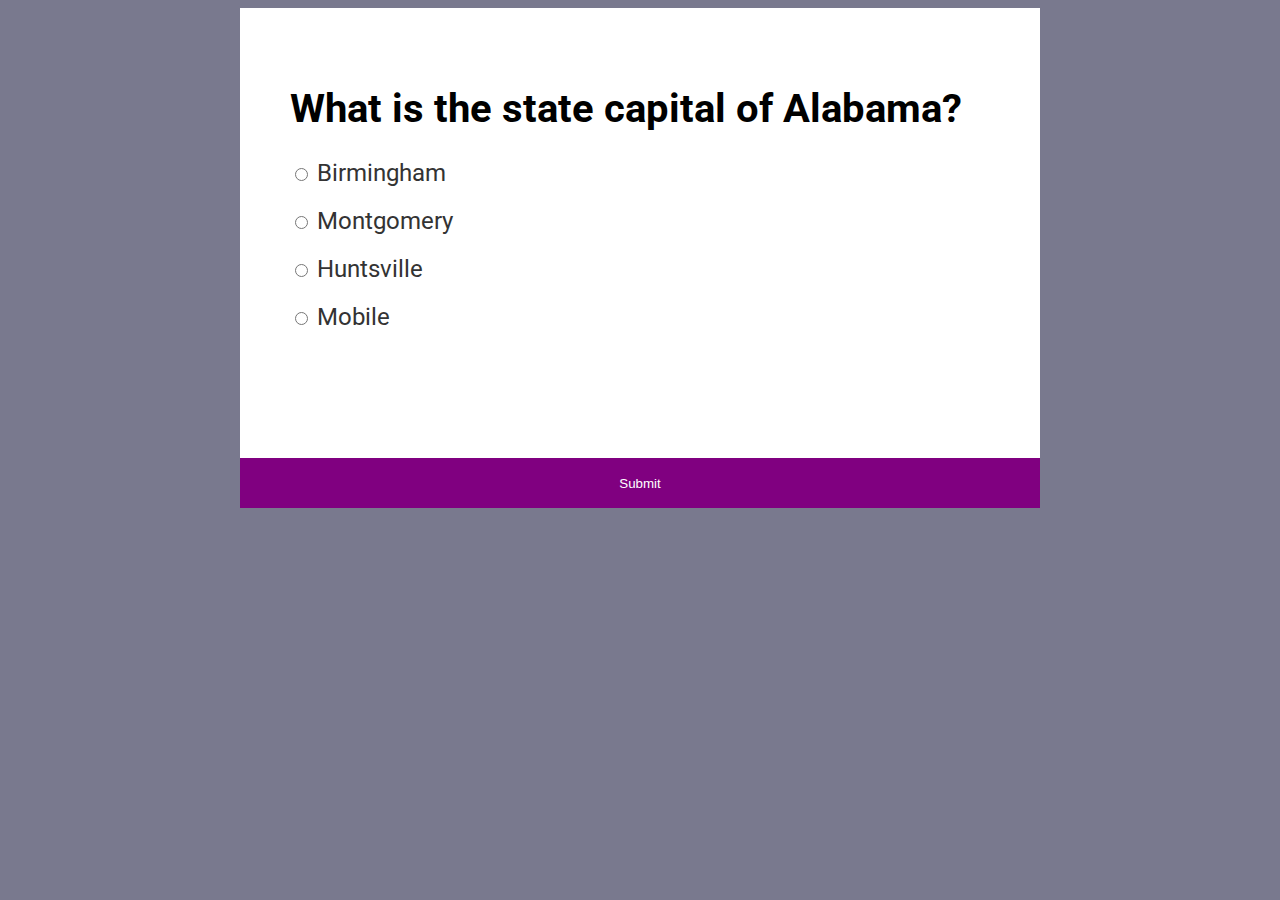
==== index.html @ 5e4948b6 "rename file names for github pages" ====
<!DOCTYPE html>
<html lang="en">
<head>
    <meta charset="UTF-8">
    <meta name="viewport" content="width=device-width, initial-scale=1.0">
    <link rel="stylesheet" href="./styles.css" >
    <link rel="preconnect" href="https://fonts.googleapis.com">
    <link rel="preconnect" href="https://fonts.gstatic.com" crossorigin>
    <link href="https://fonts.googleapis.com/css2?family=Roboto:wght@300;400&display=swap" rel="stylesheet">

    <title>Quiz Project App</title>
</head>
<body>
    <div class="container">
        <div class="game">
            <div class="content">
                <h1 class="question"></h1>
                <div class="answers">
                </div>
            </div>
            <button class="submit">Submit</button>
        </div>
        <div class="result">
            <h1> Congratulations!</h1>
            <h3 class="correct"></h3>
            <h3 class="wrong"></h3>
            <h2 class="score"></h2>
            <button class="play">Play Again</button>
        </div>
    </div>
<script src="./main.js"></script>
</body>
</html>
---- styles.css ----
body {
    background-color: #79798e;
    display: flex;
    align-items: center;
    justify-content: center;
    font-family: 'Roboto', sans-serif;
}
.container {
    width: 800px;
    height: 500px;
    background-color: white;
    position: relative;
}
.game {
    /* display: none; */
}
.content {
    padding: 50px;
}
.question {
    font-size: 40px;
}
.answer {
    font-size: 24px;
    margin-bottom: 20px;
    color: #333;
}

.submit {
    background-color: purple;
    color: white;
    border: none;
    cursor: pointer;
    width: 100%;
    height: 50px;
    position: absolute;
    bottom:0;
}

.result {
    display: none;
    padding: 50px;
    text-align: center;
}
.result h1 {
    font-size: 50px;
}
.correct {
    color: green;
}
.wrong {
    color:red;
}
.play {
    color: white;
    background-color: purple;
    padding: 10px 20px;
    cursor: pointer;
    border:none
}
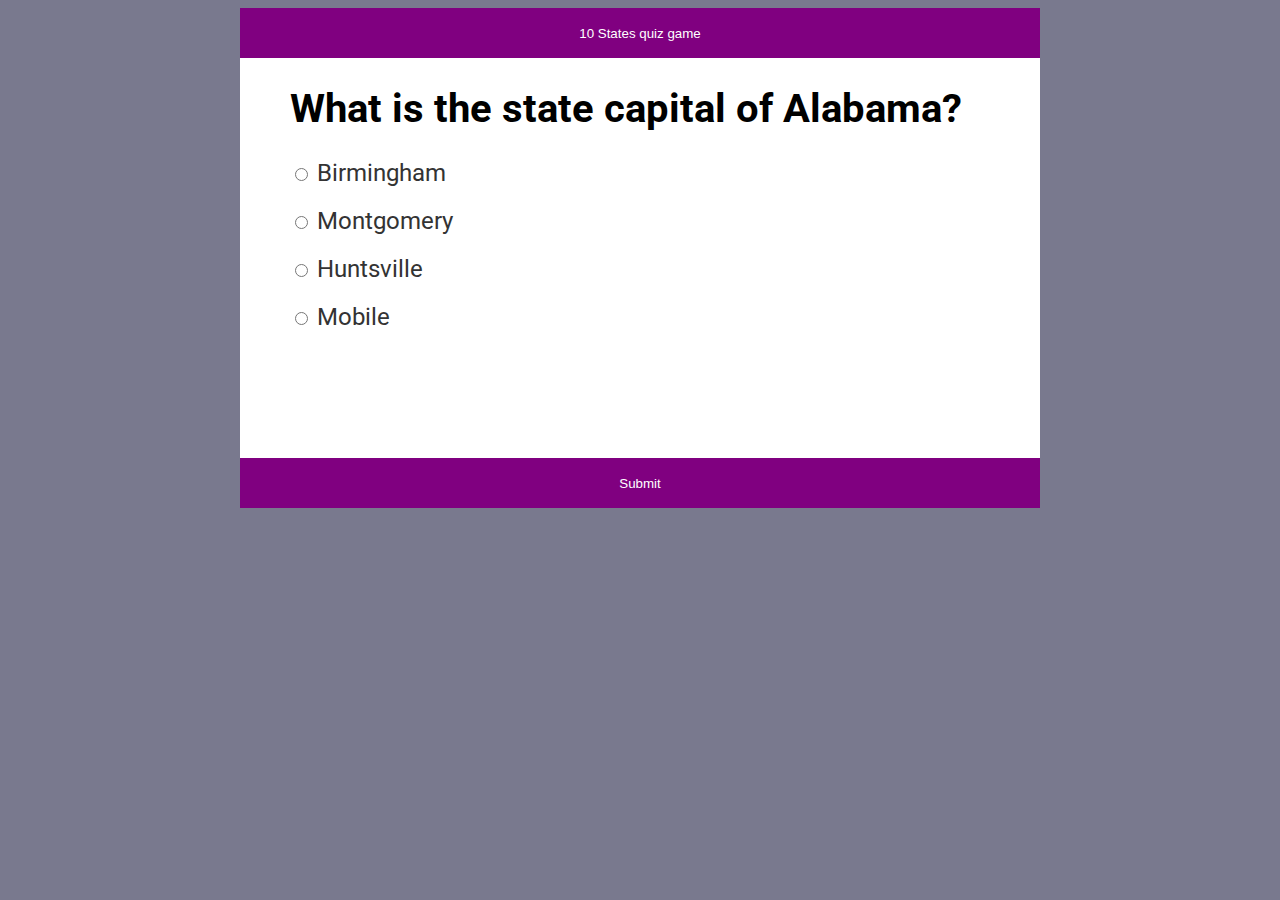
==== commit 676cb366: "updated readme and added title heading" ====
--- a/index.html
+++ b/index.html
@@ -18,6 +18,7 @@
                 <div class="answers">
                 </div>
             </div>
+            <button class="title">10 States quiz game</button>
             <button class="submit">Submit</button>
         </div>
         <div class="result">
--- a/styles.css
+++ b/styles.css
@@ -24,6 +24,15 @@
     font-size: 24px;
     margin-bottom: 20px;
     color: #333;
+}
+.title {
+    background-color: purple;
+    color: white;
+    border: none;
+    width: 100%;
+    height: 50px;
+    position: absolute;
+    top: 0;
 }
 
 .submit {
